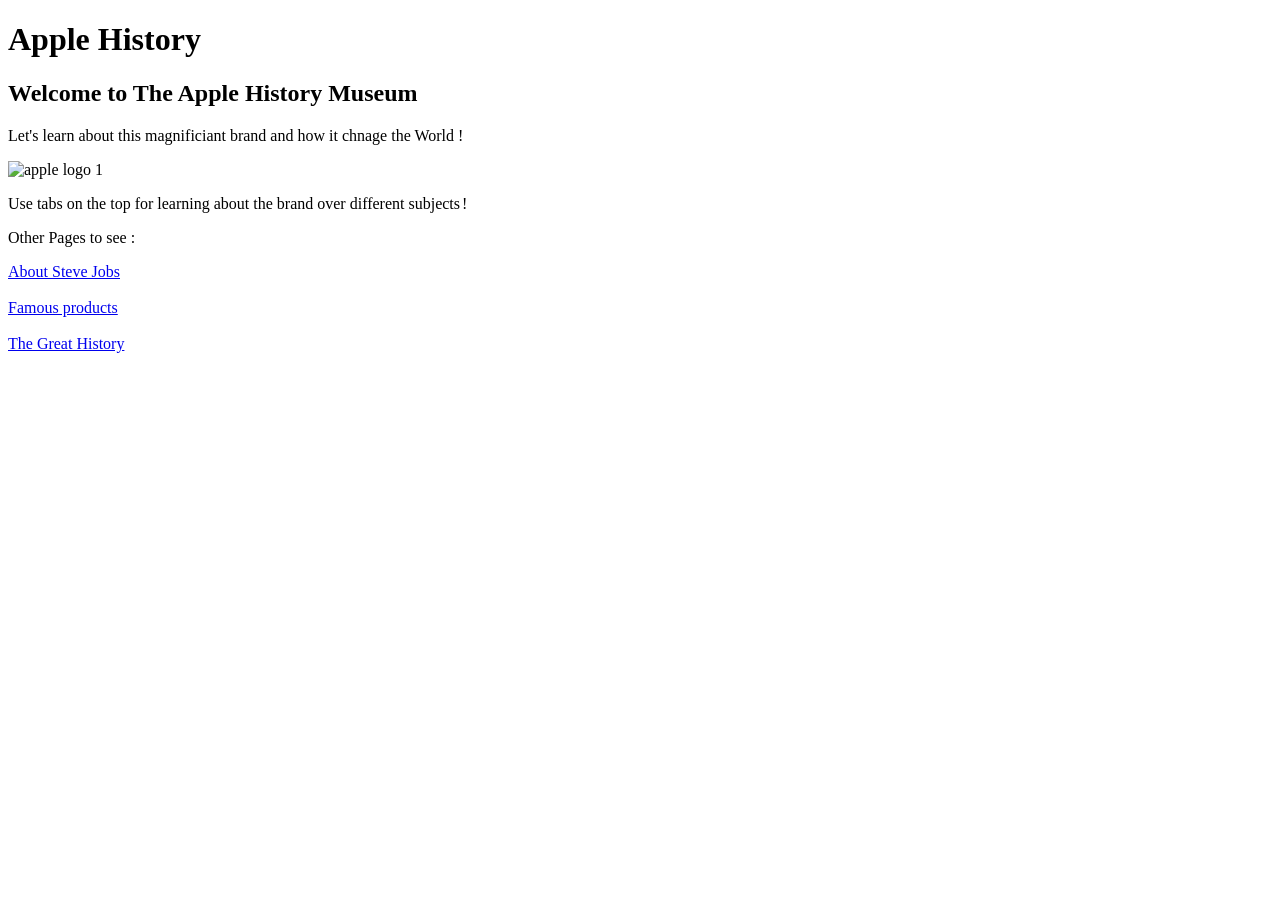
==== the_apple_story/static/index.html @ 95f33750 "feat(app): migrate from static HTML site to FastAPI project with Poetry setup Co-authored-by: nino57" ====
<!doctype html>
<html lang="en-US">
<head>
  <meta charset="utf-8">
  <title>Apple History</title>
  <link rel="stylesheet" href="/styles/applehistory.css">
  <link rel="icon" type="image/png" href="images/iconapple.png">
  </head>
<body>
    <header>
      <h1><i class="fa-brands fa-apple"></i> Apple History</h1>
    </header>

    <!-- home -->
      <h2>Welcome to The Apple History Museum</h2>
      <p>Let's learn about this magnificiant brand and how it chnage the World !</p>
      <div class="gallery">
        <img src="https://www.anthedesign.fr/wp-content/uploads/2014/06/evolution-des-logo-apple.png" alt="apple logo 1" id="applelogo1">
      </div>
      <p>Use tabs on the top for learning about the brand over different subjects !</p>
      <p>Other Pages to see :</p>
      <a href="pages/Steve-Jobs.html">About Steve Jobs</a>
      <br>
      <br>
      <a href="pages/product.html">Famous products</a>
      <br>
      <br>
      <a href="pages/history.html">The Great History</a>
    </section>
</body>
</html>
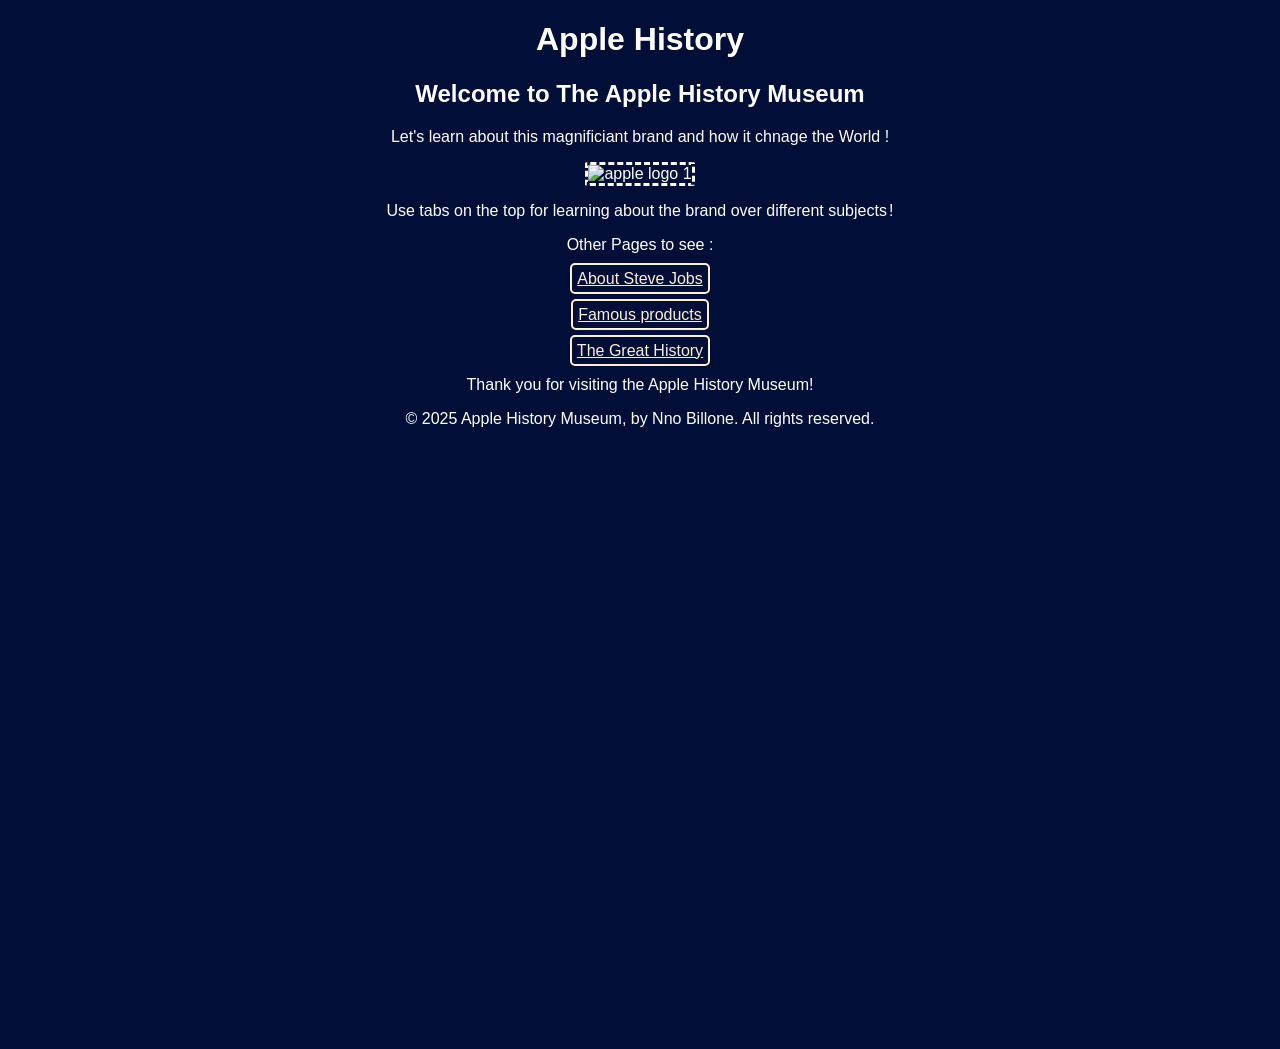
==== commit 19c00527: "small update" ====
--- a/the_apple_story/static/index.html
+++ b/the_apple_story/static/index.html
@@ -1,31 +1,38 @@
 <!doctype html>
 <html lang="en-US">
+
 <head>
   <meta charset="utf-8">
   <title>Apple History</title>
-  <link rel="stylesheet" href="/styles/applehistory.css">
+  <link rel="stylesheet" href="styles/applehistory.css">
   <link rel="icon" type="image/png" href="images/iconapple.png">
-  </head>
+</head>
+
 <body>
-    <header>
-      <h1><i class="fa-brands fa-apple"></i> Apple History</h1>
-    </header>
+  <header>
+    <h1><i class="fa-brands fa-apple"></i> Apple History</h1>
+  </header>
 
-    <!-- home -->
-      <h2>Welcome to The Apple History Museum</h2>
-      <p>Let's learn about this magnificiant brand and how it chnage the World !</p>
-      <div class="gallery">
-        <img src="https://www.anthedesign.fr/wp-content/uploads/2014/06/evolution-des-logo-apple.png" alt="apple logo 1" id="applelogo1">
-      </div>
-      <p>Use tabs on the top for learning about the brand over different subjects !</p>
-      <p>Other Pages to see :</p>
-      <a href="pages/Steve-Jobs.html">About Steve Jobs</a>
-      <br>
-      <br>
-      <a href="pages/product.html">Famous products</a>
-      <br>
-      <br>
-      <a href="pages/history.html">The Great History</a>
-    </section>
+  <!-- home -->
+  <h2>Welcome to The Apple History Museum</h2>
+  <p>Let's learn about this magnificiant brand and how it chnage the World !</p>
+  <div class="gallery">
+    <img src="https://www.anthedesign.fr/wp-content/uploads/2014/06/evolution-des-logo-apple.png" alt="apple logo 1"
+      id="applelogo1">
+  </div>
+  <p>Use tabs on the top for learning about the brand over different subjects !</p>
+  <p>Other Pages to see :</p>
+  <a href="Pages/Steve-Jobs.html">About Steve Jobs</a>
+  <br>
+  <br>
+  <a href="Pages/Product.html">Famous products</a>
+  <br>
+  <br>
+  <a href="Pages/history.html">The Great History</a>
+  <p>Thank you for visiting the Apple History Museum!</p>
+  <footer>
+    <p>&copy; 2025 Apple History Museum, by Nno Billone. All rights reserved.</p>
+  </footer>
 </body>
+
 </html>
--- a/the_apple_story/static/styles/applehistory.css
+++ b/the_apple_story/static/styles/applehistory.css
@@ -0,0 +1,66 @@
+body {
+margin-left: 10%;
+margin-right: 10%;
+margin-bottom: 10%;
+height: 100vh;
+font-family: 'Helvetica', 'Arial', sans-serif;
+color: white;
+font-size: 16px;
+text-align: center;
+background-color: #010e38;
+}
+
+#Steve-Jobs{
+    width: 500px;
+    height: auto;
+    border-radius: 5%;
+    border-style: dashed;
+}
+
+
+a{
+    color: papayawhip;
+    font-family: 'Helvetica', 'Arial', sans-serif;
+    font-size: 12pt;
+    border: 2px solid papayawhip;
+    padding: 5px;
+    border-radius: 5px;
+}
+
+
+#iphone2g{
+    width: 500px;
+    height: auto;
+    border-radius: 5%;
+    border-style: dashed;
+}
+
+
+#ipad{
+    width: 500px;
+    height: auto;
+    border-radius: 5%;
+    border-style: dashed;
+}
+
+#mac{
+    width: 500px;
+    height: auto;
+    border-radius: 5%;
+    border-style: dashed;
+}
+
+
+#applelogo1{
+    width: 500px;
+    height: auto;
+    border-radius: 5%;
+    border-style: dashed;
+}
+
+#applepark1{
+    width: 500px;
+    height: auto;
+    border-radius: 5%;
+    border-style: dashed;
+}
